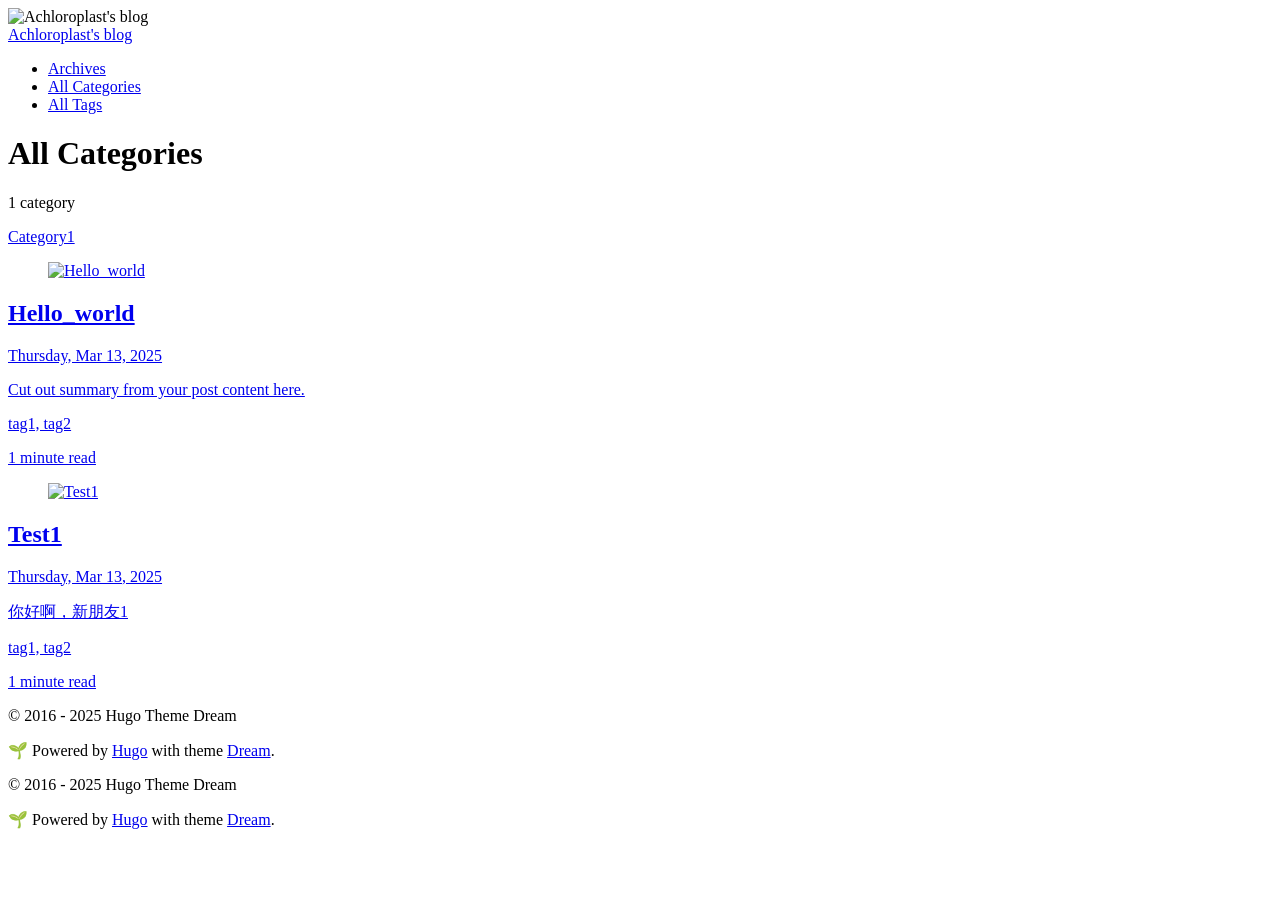
==== public/categories/index.html @ 38656a07 "the blog star" ====
<!DOCTYPE html>
<html lang="en"
  x-data
  :class="$store.darkMode.class()"
  :data-theme="$store.darkMode.theme()">
  <head><script src="/livereload.js?mindelay=10&amp;v=2&amp;port=1313&amp;path=livereload" data-no-instant defer></script>
    <meta charset="UTF-8">
    <meta name="viewport" content="width=device-width, initial-scale=1.0">
    <title>


All Categories | Hugo Theme Dream</title>

    

<link rel="canonical" href="http://localhost:1313/categories/" />



<meta name="author" content="Dream" />
<meta name="description" content="" />



<meta name="generator" content="Hugo 0.145.0">


<meta property="og:url" content="http://localhost:1313/categories/">
  <meta property="og:site_name" content="Hugo Theme Dream">
  <meta property="og:title" content="Categories">
  <meta property="og:locale" content="en">
  <meta property="og:type" content="website">




  <meta name="twitter:card" content="summary">
  <meta name="twitter:title" content="Categories">




<link rel="stylesheet" href="/css/output.css" />


<style>

#dream-global-bg {
  background-image: url(/img/global-background.jpg);
}



</style>



     

    

    <script defer src="https://cdn.jsdelivr.net/npm/alpinejs@3.x.x/dist/cdn.min.js"></script>
  </head>

  <body x-data="{
    flip: false,
  }">
    
    <div id="dream-global-bg"></div>

    
<nav class="mt-4 lg:mt-8 py-4">

  
  <div class="container flex justify-between px-4">
  
    <section class="flex items-center gap-4">
      <div class="avatar cursor-pointer hover:online" @click="flip = !flip" title="Flip it!">
        <div class="h-10 rounded-full">
          <img src="/img/avatar.png" alt="Achloroplast&#39;s blog" />
        </div>
      </div>

      
      <div>
        
        <a href="http://localhost:1313/" class="text-lg font-semibold cursor-pointer">
          Achloroplast&#39;s blog
        </a>
        
        
      </div>
      
    </section>

    <div class="dropdown dropdown-end sm:hidden">
      <div tabindex="0" role="button" class="btn btn-ghost btn-square" aria-label="Select an option">
        <ion-icon name="menu" class="text-2xl"></ion-icon>
      </div>
      <ul tabindex="0" class="dropdown-content menu w-36 bg-base-100 rounded-box z-[1] shadow-md">
        



















<li>
  <a class="inline-flex items-center p-2 cursor-pointer" href="/posts" title="Archives">
    <ion-icon name="archive"></ion-icon>
    Archives
  </a>
</li>




<li>
  <a class="inline-flex items-center p-2 cursor-pointer" href="/categories" title="All Categories">
    <ion-icon name="grid"></ion-icon>
    All Categories
  </a>
</li>




<li>
  <a class="inline-flex items-center p-2 cursor-pointer" href="/tags" title="All Tags">
    <ion-icon name="pricetags"></ion-icon>
    All Tags
  </a>
</li>






      </ul>
    </div>
    <section class="hidden sm:flex sm:items-center sm:gap-2 md:gap-4">
      

      
      

      

      
      





      
      





      
      
<a class="group inline-flex items-center p-2 rounded-full cursor-pointer hover:bg-primary" href="/posts" title="Archives">
  <ion-icon class="group-hover:text-primary-content" name="archive"></ion-icon>
</a>


      
      
<a class="group inline-flex items-center p-2 rounded-full cursor-pointer hover:bg-primary" href="/categories" title="All Categories">
  <ion-icon class="group-hover:text-primary-content" name="grid"></ion-icon>
</a>



      
      
<a class="group inline-flex items-center p-2 rounded-full cursor-pointer hover:bg-primary" href="/tags" title="All Tags">
  <ion-icon class="group-hover:text-primary-content" name="pricetags"></ion-icon>
</a>


      

      

      
    </section>
  </div>
</nav>


    <div class="flip-container" :class="{ 'flip-it': flip }">
      <div class="flipper">
        <div class="front">
          <div class="container">
            


<div class="flex flex-col md:flex-row mt-4">

  <div class="md:basis-[200px] lg:basis-[300px] p-4 prose dark:prose-invert">
    <h1 class="text-2xl">All Categories</h1>
    <p class="text-sm">1 category</p>
    <div class="flex flex-wrap gap-4 mt-6">
      
      <a href="/categories/category1/" class="badge h-6 no-underline hover:badge-primary">
        Category1
      </a>
      
    </div>
  </div>
  
  <div class="divider divider-vertical md:divider-horizontal px-4 md:px-0"></div>
  
  <div class="flex-1">
    

    
    <div class="dream-grid">
    
      <div class="w-full md:w-1/2 lg:w-1/3 p-4 dream-column">
        <a class="card card-compact bg-base-100 hover:bg-base-content/10 shadow-xl cursor-pointer dark:border dark:border-base-content/30" href="/posts/hello_world/">
  
  <figure>
    
    <img src="/img/cover.jpg" alt="Hello_world" />
    
  </figure>
  

  <div class="card-body">
    <h2 class="card-title">Hello_world</h2>

    <p class="date text-base-content/60">
    
      Thursday, Mar 13, 2025
    
    </p>

    <p>Cut out summary from your post content here.</p>

    <div class="card-actions justify-between items-center mt-4">
      <div class="flex justify-between w-full">
        
          <p class="text-left">tag1, tag2</p>
        

        <div class="text-right">
          <ion-icon name="time" class="mr-1"></ion-icon>
          <span>1 minute read</span>
        </div>
      </div>
    </div>
  </div>
</a>

      </div>
    
      <div class="w-full md:w-1/2 lg:w-1/3 p-4 dream-column">
        <a class="card card-compact bg-base-100 hover:bg-base-content/10 shadow-xl cursor-pointer dark:border dark:border-base-content/30" href="/posts/test1/">
  
  <figure>
    
    <img src="/img/cover.jpg" alt="Test1" />
    
  </figure>
  

  <div class="card-body">
    <h2 class="card-title">Test1</h2>

    <p class="date text-base-content/60">
    
      Thursday, Mar 13, 2025
    
    </p>

    <p>你好啊，新朋友1</p>

    <div class="card-actions justify-between items-center mt-4">
      <div class="flex justify-between w-full">
        
          <p class="text-left">tag1, tag2</p>
        

        <div class="text-right">
          <ion-icon name="time" class="mr-1"></ion-icon>
          <span>1 minute read</span>
        </div>
      </div>
    </div>
  </div>
</a>

      </div>
    
    </div>
    

    
  </div>
</div>



            
<footer class="flex justify-between items-center gap-2 px-4 py-12">

  <div>
  
  <p>
    © 2016 - 2025 Hugo Theme Dream
  </p>
  

  
  <p class="text-sm">
    🌱
    <span class="text-base-content/60">
      Powered by <a class="hover:underline" href="https://gohugo.io/" target="_blank">Hugo</a> with theme
      <a class="hover:underline" href="https://github.com/g1eny0ung/hugo-theme-dream" target="_blank">Dream</a>.</span
    >
  </p>
  
</div>

  <div
  x-data="{ icons: [
    { name: 'moon', status: 'y' },
    { name: 'sunny', status: 'n' },
    { name: 'desktop', status: 'auto' }
  ] }"
  class="flex items-center h-[32px] px-2 gap-2 border border-base-content/30 rounded-full"
>
  <template x-for="icon in icons">
    <div
      role="button"
      tabindex="0"
      :aria-label="'Select ' + icon.name + ' mode'"
      class="group inline-flex justify-center items-center p-1 rounded-full cursor-pointer hover:bg-primary"
      :class="$store.darkMode.icon() === icon.name && 'bg-primary'"
      @click="$store.darkMode.toggle(icon.status)"
    >
      <ion-icon
        :name="`${icon.name}-outline`"
        class="group-hover:text-primary-content"
        :class="$store.darkMode.icon() === icon.name && 'text-primary-content'"
      >
      </ion-icon>
    </div>
  </template>
</div>

</footer>

          </div>
        </div>
        <div class="back">
          <div class="container">
            
            <div class="dream-grid dream-grid-about">
  

  

  
</div>

            

            
<footer class="flex justify-between items-center gap-2 px-4 py-12">

  <div>
  
  <p>
    © 2016 - 2025 Hugo Theme Dream
  </p>
  

  
  <p class="text-sm">
    🌱
    <span class="text-base-content/60">
      Powered by <a class="hover:underline" href="https://gohugo.io/" target="_blank">Hugo</a> with theme
      <a class="hover:underline" href="https://github.com/g1eny0ung/hugo-theme-dream" target="_blank">Dream</a>.</span
    >
  </p>
  
</div>

  <div
  x-data="{ icons: [
    { name: 'moon', status: 'y' },
    { name: 'sunny', status: 'n' },
    { name: 'desktop', status: 'auto' }
  ] }"
  class="flex items-center h-[32px] px-2 gap-2 border border-base-content/30 rounded-full"
>
  <template x-for="icon in icons">
    <div
      role="button"
      tabindex="0"
      :aria-label="'Select ' + icon.name + ' mode'"
      class="group inline-flex justify-center items-center p-1 rounded-full cursor-pointer hover:bg-primary"
      :class="$store.darkMode.icon() === icon.name && 'bg-primary'"
      @click="$store.darkMode.toggle(icon.status)"
    >
      <ion-icon
        :name="`${icon.name}-outline`"
        class="group-hover:text-primary-content"
        :class="$store.darkMode.icon() === icon.name && 'text-primary-content'"
      >
      </ion-icon>
    </div>
  </template>
</div>

</footer>

          </div>
        </div>
      </div>
    </div>

    <script>
  window.lightTheme = "emerald"
  window.darkTheme = "forest"
</script>


  <script src="https://cdn.jsdelivr.net/npm/imagesloaded@5.0.0/imagesloaded.pkgd.min.js" integrity="sha256-htrLFfZJ6v5udOG+3kNLINIKh2gvoKqwEhHYfTTMICc=" crossorigin="anonymous"></script>
  <script src="https://cdn.jsdelivr.net/npm/masonry-layout@4.2.2/dist/masonry.pkgd.min.js" integrity="sha256-Nn1q/fx0H7SNLZMQ5Hw5JLaTRZp0yILA/FRexe19VdI=" crossorigin="anonymous"></script>

  
  
  <script src="/js/grid.js"></script>




<script src="/js/main.js"></script>

    





    

    

    

    <script type="module" src="https://unpkg.com/ionicons@7.4.0/dist/ionicons/ionicons.esm.js"></script>
    <script nomodule src="https://unpkg.com/ionicons@7.4.0/dist/ionicons/ionicons.js"></script>
  </body>
</html>
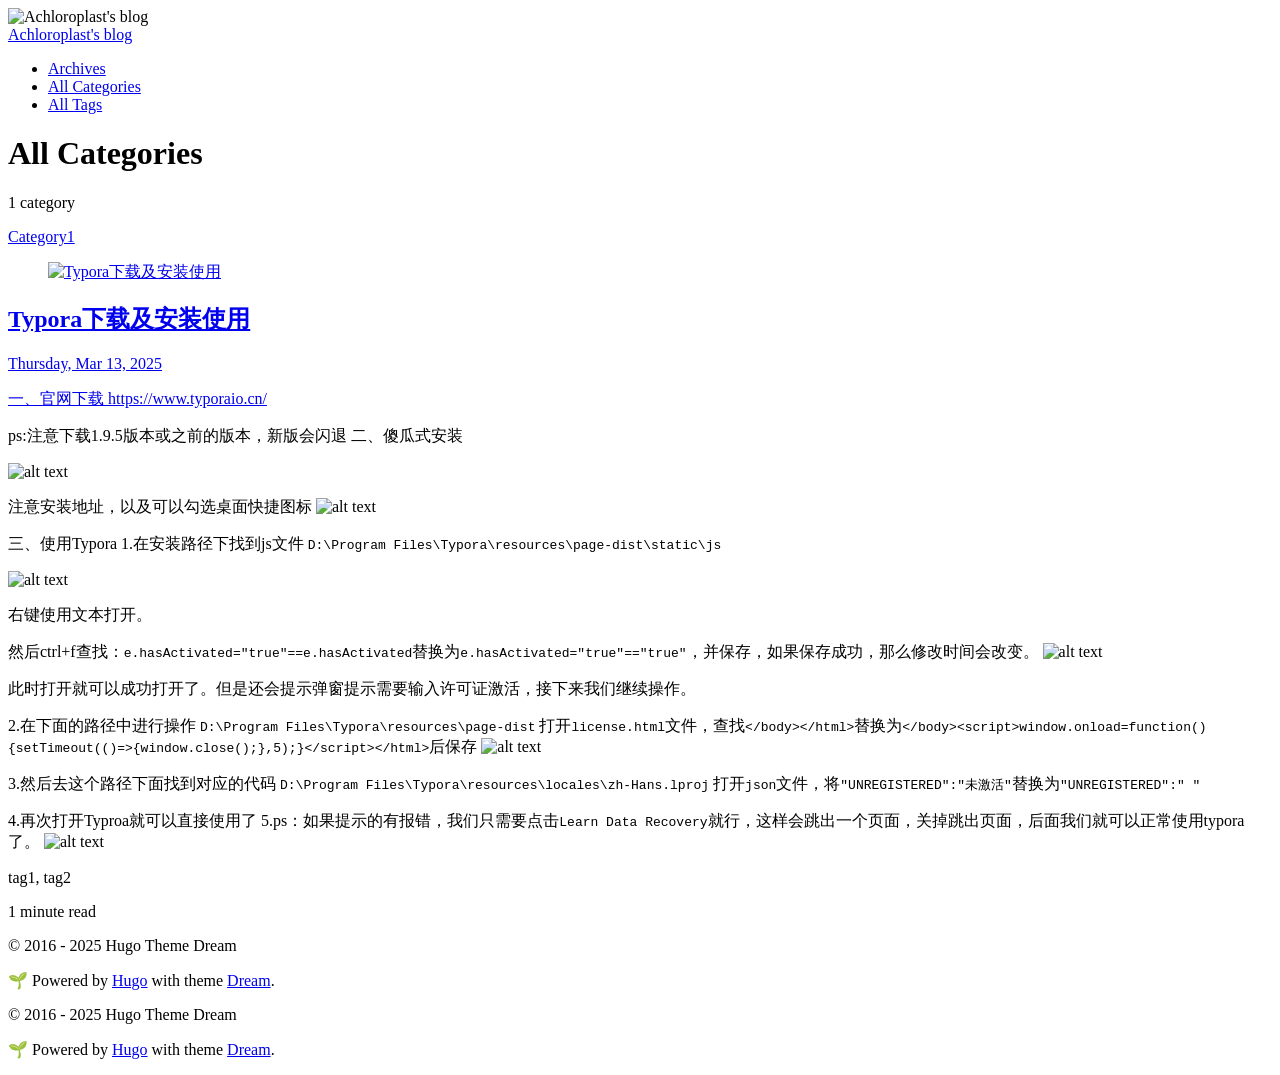
==== commit 51b8312e: "update img/global-background.jpg->global-background.png" ====
--- a/public/categories/index.html
+++ b/public/categories/index.html
@@ -46,7 +46,7 @@
 <style>
 
 #dream-global-bg {
-  background-image: url(/img/global-background.jpg);
+  background-image: url(/img/global-background.png);
 }
 
 
@@ -236,17 +236,17 @@
     <div class="dream-grid">
     
       <div class="w-full md:w-1/2 lg:w-1/3 p-4 dream-column">
-        <a class="card card-compact bg-base-100 hover:bg-base-content/10 shadow-xl cursor-pointer dark:border dark:border-base-content/30" href="/posts/hello_world/">
+        <a class="card card-compact bg-base-100 hover:bg-base-content/10 shadow-xl cursor-pointer dark:border dark:border-base-content/30" href="/posts/typora%E4%B8%8B%E8%BD%BD%E5%8F%8A%E5%AE%89%E8%A3%85%E4%BD%BF%E7%94%A8/">
   
   <figure>
     
-    <img src="/img/cover.jpg" alt="Hello_world" />
+    <img src="/img/cover.jpg" alt="Typora下载及安装使用" />
     
   </figure>
   
 
   <div class="card-body">
-    <h2 class="card-title">Hello_world</h2>
+    <h2 class="card-title">Typora下载及安装使用</h2>
 
     <p class="date text-base-content/60">
     
@@ -254,45 +254,31 @@
     
     </p>
 
-    <p>Cut out summary from your post content here.</p>
-
-    <div class="card-actions justify-between items-center mt-4">
-      <div class="flex justify-between w-full">
-        
-          <p class="text-left">tag1, tag2</p>
-        
-
-        <div class="text-right">
-          <ion-icon name="time" class="mr-1"></ion-icon>
-          <span>1 minute read</span>
-        </div>
-      </div>
-    </div>
-  </div>
-</a>
-
-      </div>
-    
-      <div class="w-full md:w-1/2 lg:w-1/3 p-4 dream-column">
-        <a class="card card-compact bg-base-100 hover:bg-base-content/10 shadow-xl cursor-pointer dark:border dark:border-base-content/30" href="/posts/test1/">
-  
-  <figure>
-    
-    <img src="/img/cover.jpg" alt="Test1" />
-    
-  </figure>
-  
-
-  <div class="card-body">
-    <h2 class="card-title">Test1</h2>
-
-    <p class="date text-base-content/60">
-    
-      Thursday, Mar 13, 2025
-    
-    </p>
-
-    <p>你好啊，新朋友1</p>
+    <p>一、官网下载
+<a href="https://www.typoraio.cn/">https://www.typoraio.cn/</a></p>
+<p>ps:注意下载1.9.5版本或之前的版本，新版会闪退
+二、傻瓜式安装</p>
+<p><img src="image.png" alt="alt text"></p>
+<p>注意安装地址，以及可以勾选桌面快捷图标
+<img src="image-1.png" alt="alt text"></p>
+<p>三、使用Typora
+1.在安装路径下找到js文件
+<code>D:\Program Files\Typora\resources\page-dist\static\js</code></p>
+<p><img src="image-2.png" alt="alt text"></p>
+<p>右键使用文本打开。</p>
+<p>然后ctrl+f查找：<code>e.hasActivated=&quot;true&quot;==e.hasActivated</code>替换为<code>e.hasActivated=&quot;true&quot;==&quot;true&quot;</code>，并保存，如果保存成功，那么修改时间会改变。
+<img src="image-3.png" alt="alt text"></p>
+<p>此时打开就可以成功打开了。但是还会提示弹窗提示需要输入许可证激活，接下来我们继续操作。</p>
+<p>2.在下面的路径中进行操作
+<code>D:\Program Files\Typora\resources\page-dist</code>
+打开<code>license.html</code>文件，查找<code>&lt;/body&gt;&lt;/html&gt;</code>替换为<code>&lt;/body&gt;&lt;script&gt;window.onload=function(){setTimeout(()=&gt;{window.close();},5);}&lt;/script&gt;&lt;/html&gt;</code>后保存
+<img src="image-4.png" alt="alt text"></p>
+<p>3.然后去这个路径下面找到对应的代码
+<code>D:\Program Files\Typora\resources\locales\zh-Hans.lproj</code>
+打开<code>json</code>文件，将<code>&quot;UNREGISTERED&quot;:&quot;未激活&quot;</code>替换为<code>&quot;UNREGISTERED&quot;:&quot; &quot;</code></p>
+<p>4.再次打开Typroa就可以直接使用了
+5.ps：如果提示的有报错，我们只需要点击<code>Learn Data Recovery</code>就行，这样会跳出一个页面，关掉跳出页面，后面我们就可以正常使用typora了。
+<img src="image-6.png" alt="alt text"></p>
 
     <div class="card-actions justify-between items-center mt-4">
       <div class="flex justify-between w-full">
